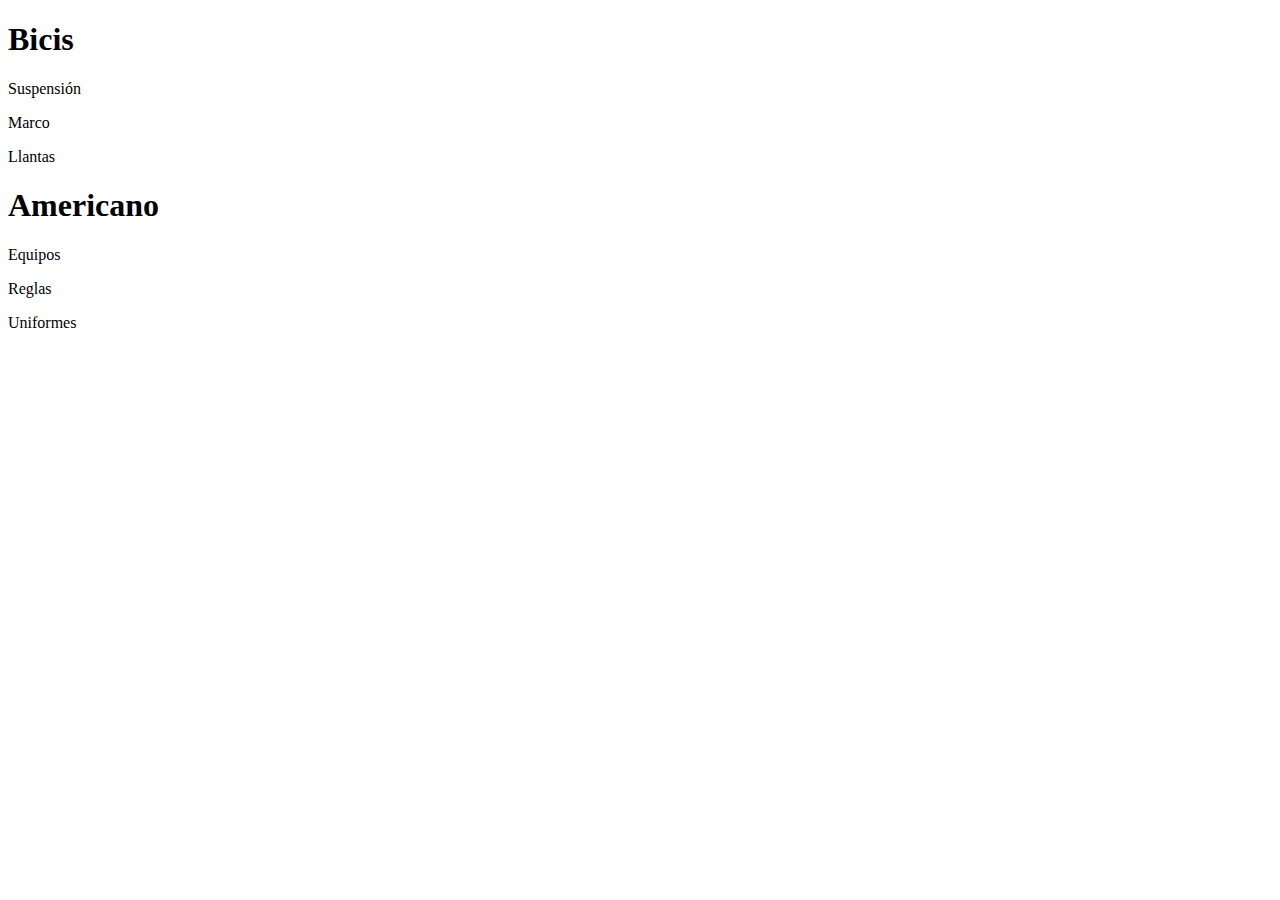
==== propuestas.html @ 5a1e2509 "propuesta" ====
<!DOCTYPE html>
<html lang="en">
<head>
<meta charset="UTF-8">

<title>Document</title>
</head>
<body>
<hgroup>
<h1>Bicis</h1>       
<p>Suspensión</p>
<p>Marco</p>
<p>Llantas</p>
</hgroup>
<hgroup>
<h1>Americano</h1>
<p>Equipos</p>
<p>Reglas</p>
<p>Uniformes</p>
</hgroup>
</body> 
</html>
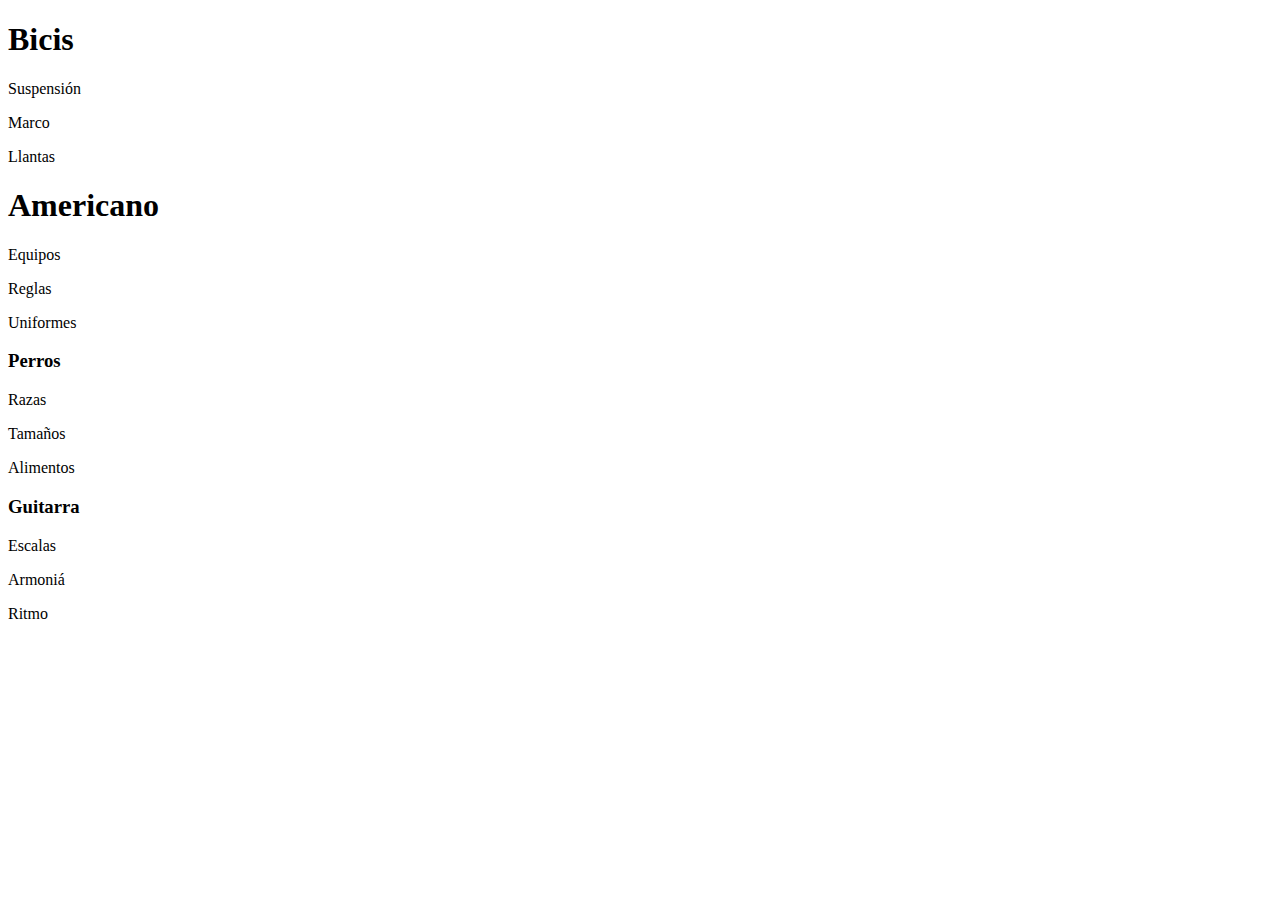
==== commit 25820ea4: "puse propuestas" ====
--- a/propuestas.html
+++ b/propuestas.html
@@ -18,5 +18,17 @@
 <p>Reglas</p>
 <p>Uniformes</p>
 </hgroup>
+<hgroup>
+<h3>Perros</h3>
+<p>Razas</p>
+<p>Tamaños</p>
+<p>Alimentos</p>
+</hgroup>
+<hgroup>
+<h3>Guitarra</h3>
+<p>Escalas</p>
+<p>Armoniá</p>
+<p>Ritmo</p>
+</hgroup>
 </body> 
 </html>